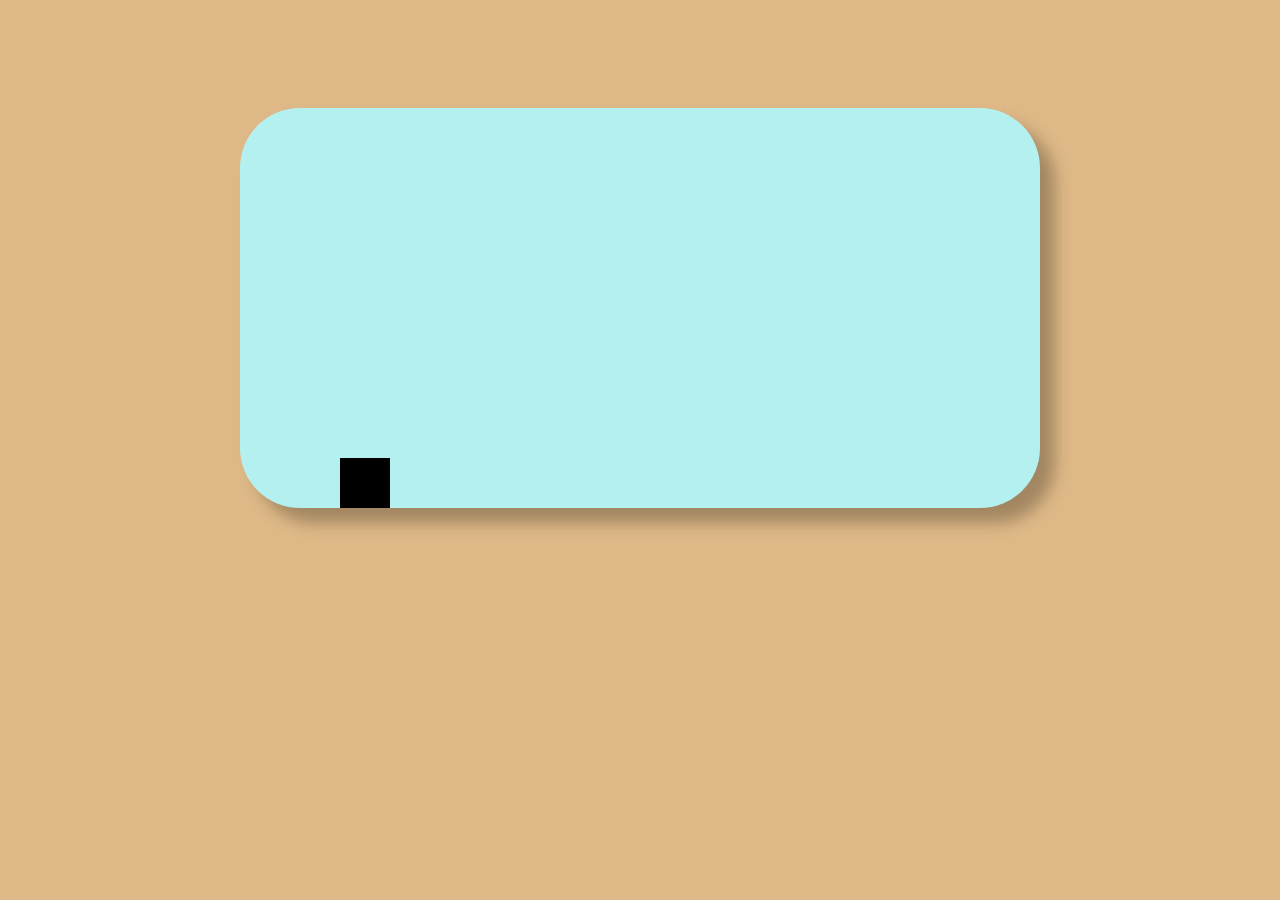
==== index2.html @ cf4f116d "Adicionando um segundo js com sistema de class" ====
<!DOCTYPE html>
<html lang="en">
<head>
    <meta charset="UTF-8">
    <meta name="viewport" content="width=device-width, initial-scale=1.0">
    <title>Jogo 2D</title>
    <link rel="stylesheet" href="style2.css">
</head>
<body>
    
</body>
<canvas id="jogo2DD" width="800" height="400"></canvas>
<script src="script2.js"></script>
</html>
---- style2.css ----
body{
    display: flex;
    align-items: center;
    justify-content: center;
    background-color:burlywood;
}

canvas{
    margin-top: 100px;
    background-color: rgb(181, 240, 240);
    border-radius: 60px;
    box-shadow: 15px 15px 15px rgb(163, 135, 98);
}
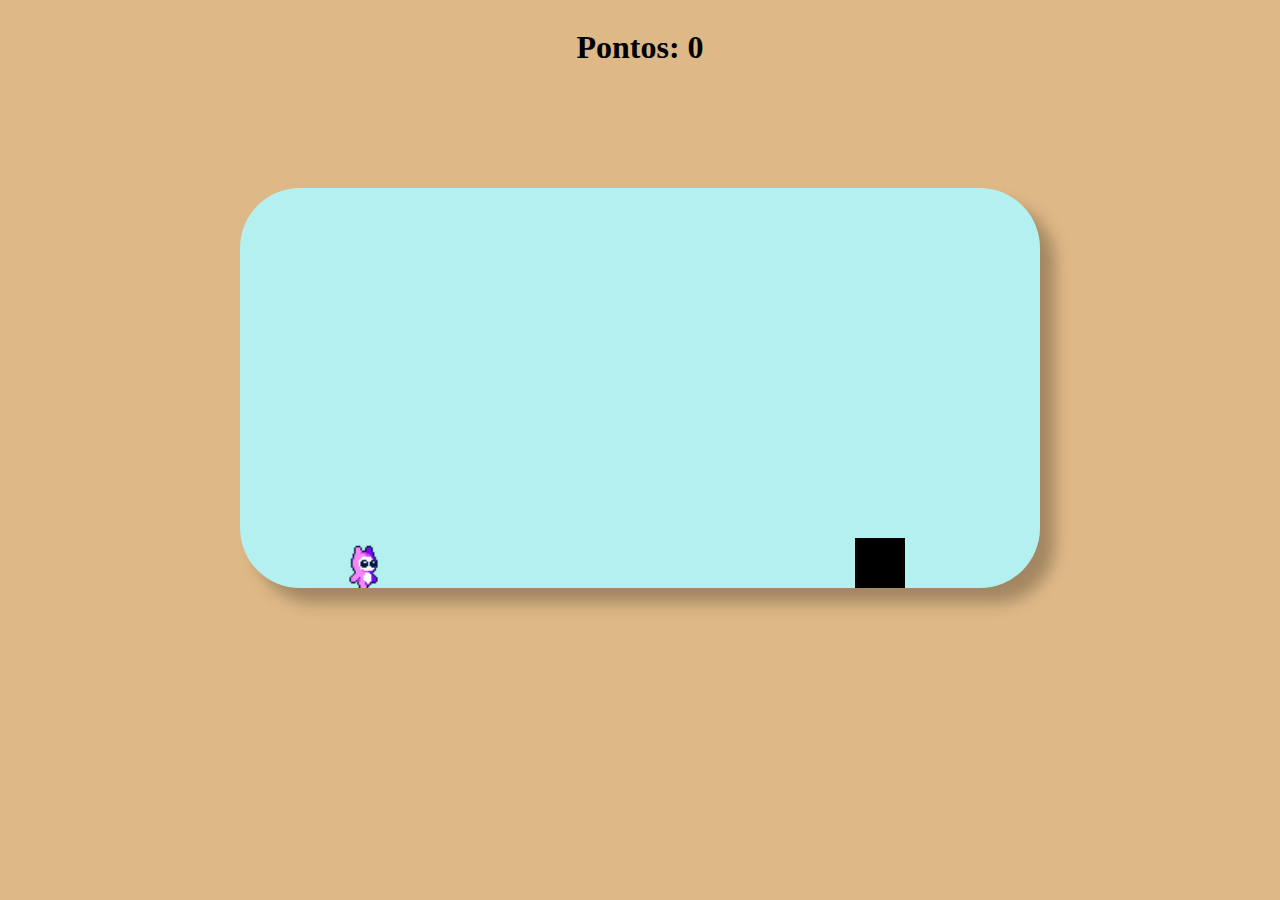
==== commit 3569f8fb: "adicionando sprites do personagem e tbm obstaculos" ====
--- a/index2.html
+++ b/index2.html
@@ -7,7 +7,7 @@
     <link rel="stylesheet" href="style2.css">
 </head>
 <body>
-    
+    <h1 id="Pontos">Pontos: 0</h1>
 </body>
 <canvas id="jogo2DD" width="800" height="400"></canvas>
 <script src="script2.js"></script>
--- a/style2.css
+++ b/style2.css
@@ -3,6 +3,7 @@
     align-items: center;
     justify-content: center;
     background-color:burlywood;
+    flex-direction: column;
 }
 
 canvas{
@@ -10,4 +11,4 @@
     background-color: rgb(181, 240, 240);
     border-radius: 60px;
     box-shadow: 15px 15px 15px rgb(163, 135, 98);
-}+}
